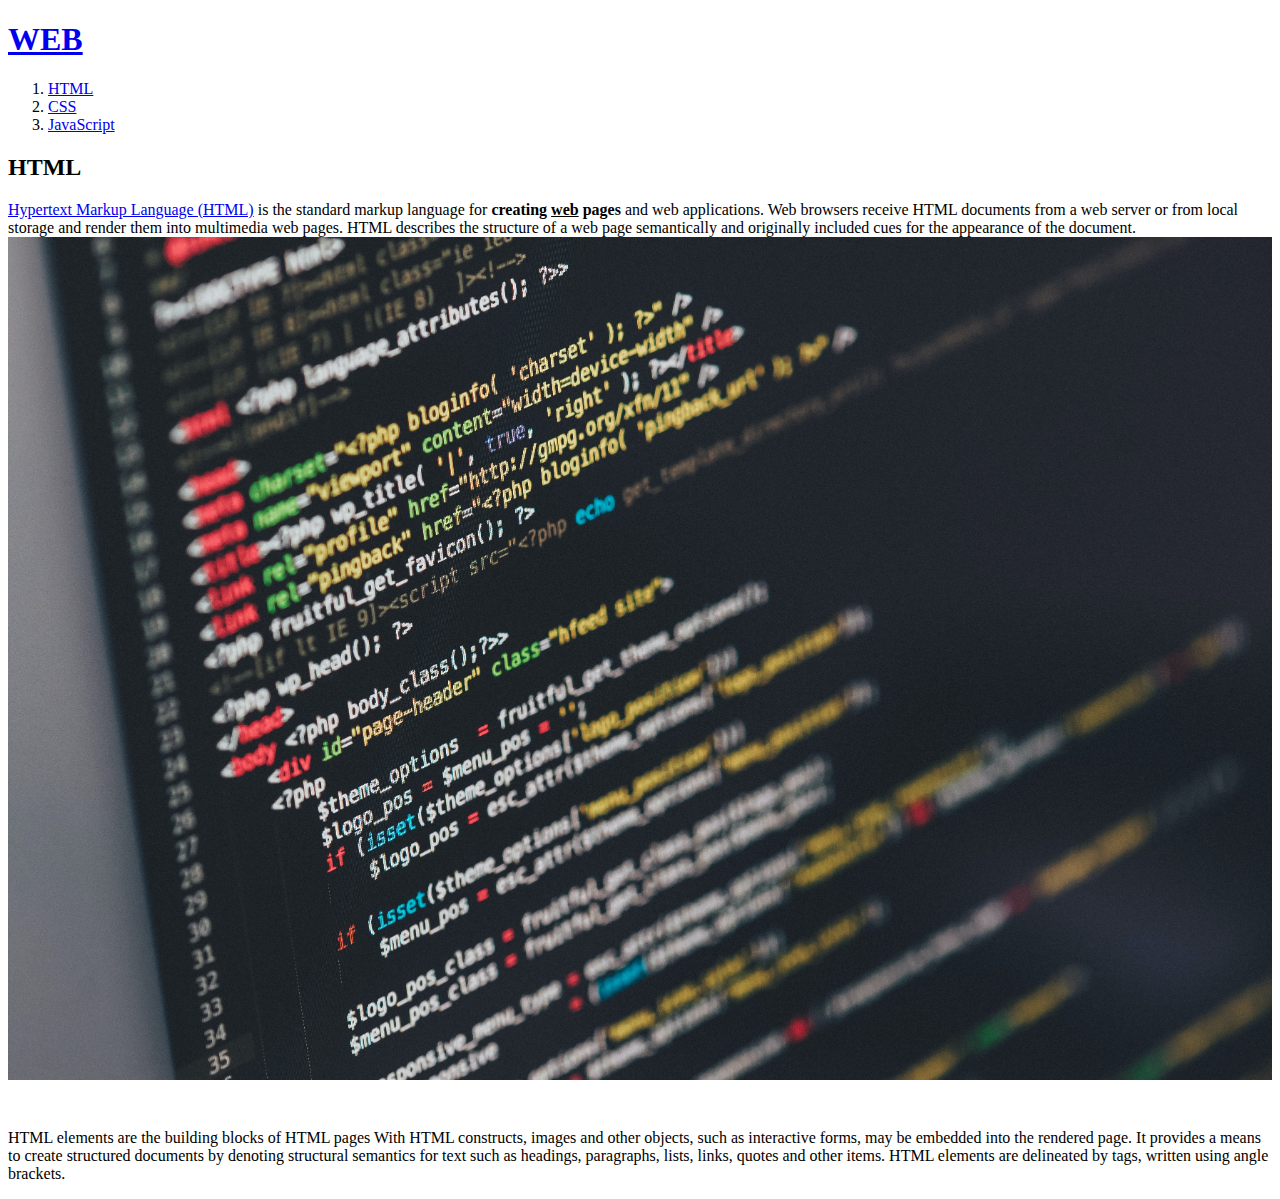
==== 1.html @ b3f5f6dd "first cording" ====
<!DOCTYPE html>
<html>
<head>
    <title>WEB1 - HTML</title>
</head>

<body>
    <h1><a href="index.html">WEB</a></h1>
    <ol>
        <li><a href="1.html">HTML</a></li>
        <li><a href="2.html">CSS</a></li>
        <li><a href="3.html">JavaScript</a></li>
    </ol>
    <h2>HTML</h2>
    <p><a href="https://en.wikipedia.org/wiki/HTML" target="_blank" title="html5 speicification">Hypertext Markup Language (HTML)</a> is the standard markup language for <strong>creating <u>web</u> pages</strong> and web applications. Web browsers receive HTML documents from a web server or from local storage and render them into multimedia web pages. HTML describes the structure of a web page semantically and originally included cues for the appearance of the document.
    <img src="coding.jpg" width="100%"></p>
    <p style="margin-top:45px;">HTML elements are the building blocks of HTML pages With HTML constructs, images and other objects, such as interactive forms, may be embedded into the rendered page. It provides a means to create structured documents by denoting structural semantics for text such as headings, paragraphs, lists, links, quotes and other items. HTML elements are delineated by tags, written using angle brackets.</p>
</body>
</html>

<!DOCTYPE html>
<html lang="en">
<head>
    <meta charset="UTF-8">
    <meta http-equiv="X-UA-Compatible" content="IE=edge">
    <meta name="viewport" content="width=device-width, initial-scale=1.0">
    <title>Document</title>
</head>
<body>
    
</body>
</html>
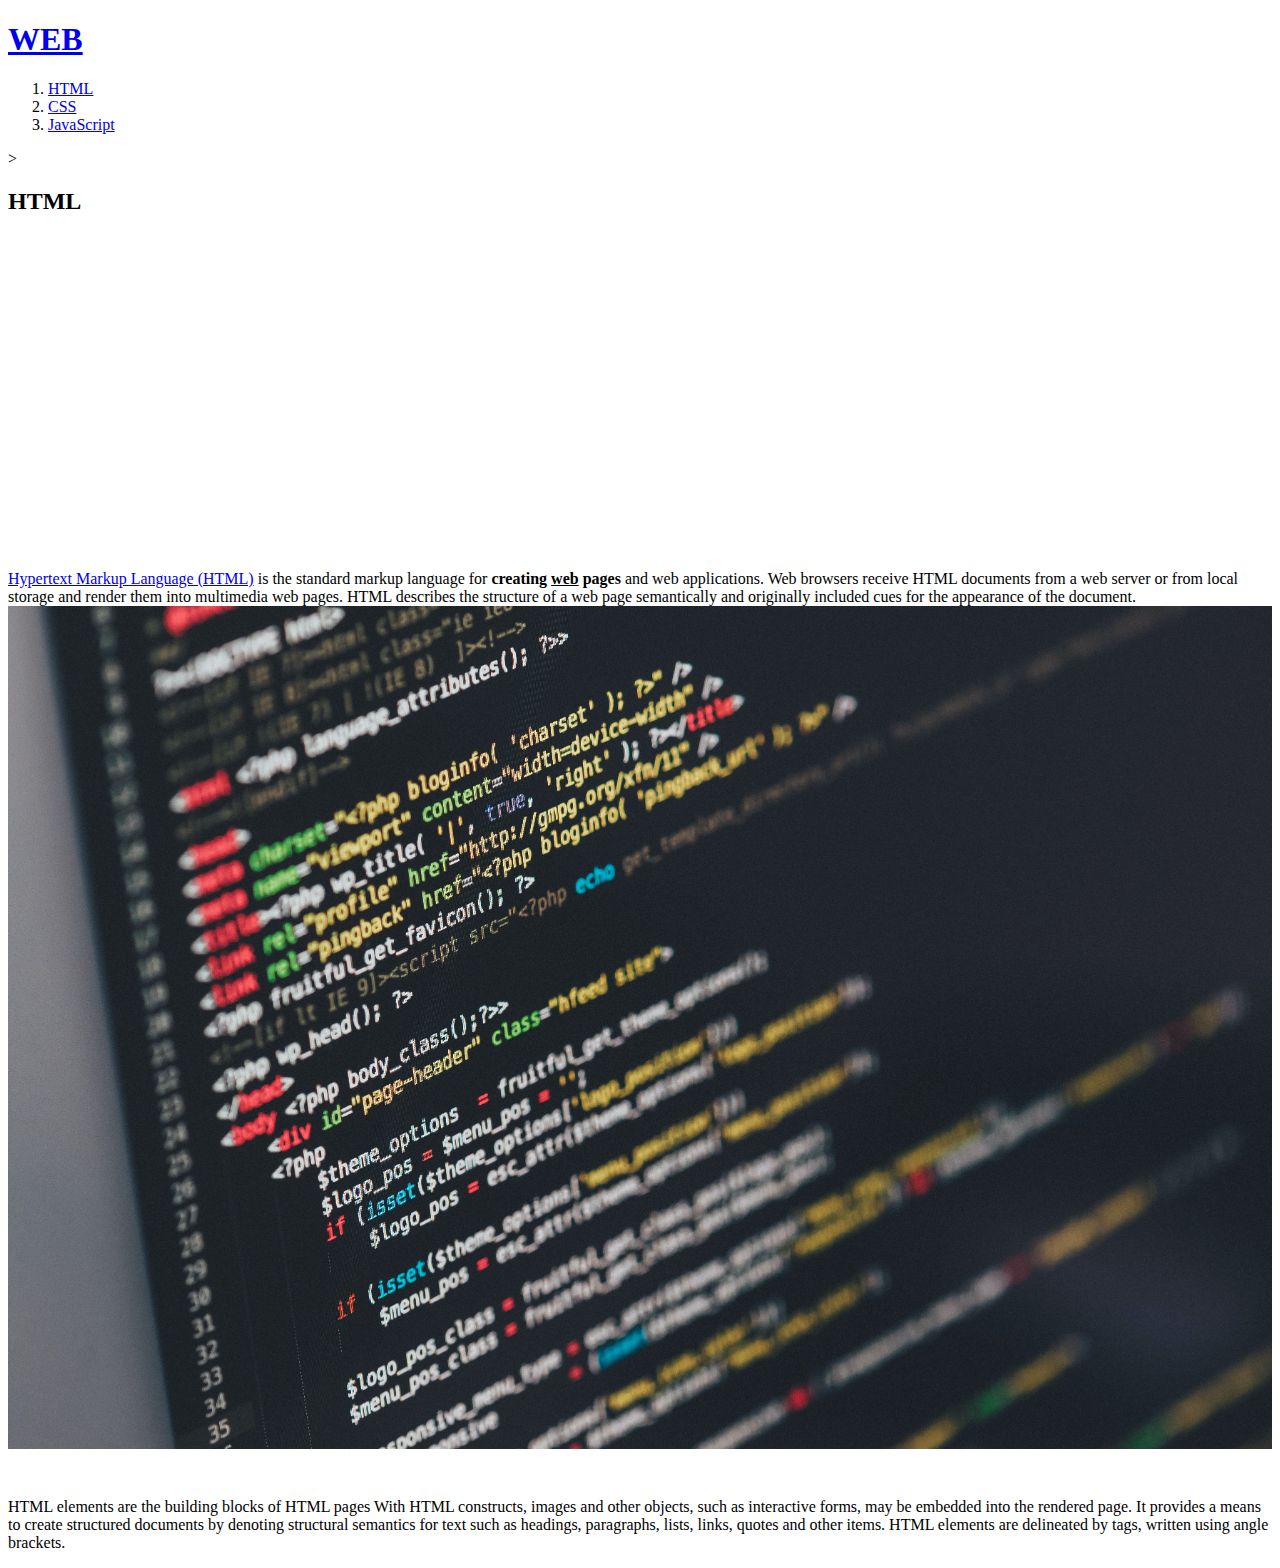
==== commit 706bdc29: "Update 1.html" ====
--- a/1.html
+++ b/1.html
@@ -10,23 +10,11 @@
         <li><a href="1.html">HTML</a></li>
         <li><a href="2.html">CSS</a></li>
         <li><a href="3.html">JavaScript</a></li>
-    </ol>
+    </ol>>
     <h2>HTML</h2>
+    <p><iframe width="560" height="315" src="https://www.youtube.com/embed/tZooW6PritE" title="YouTube video player" frameborder="0" allow="accelerometer; autoplay; clipboard-write; encrypted-media; gyroscope; picture-in-picture" allowfullscreen></iframe></p>
     <p><a href="https://en.wikipedia.org/wiki/HTML" target="_blank" title="html5 speicification">Hypertext Markup Language (HTML)</a> is the standard markup language for <strong>creating <u>web</u> pages</strong> and web applications. Web browsers receive HTML documents from a web server or from local storage and render them into multimedia web pages. HTML describes the structure of a web page semantically and originally included cues for the appearance of the document.
     <img src="coding.jpg" width="100%"></p>
     <p style="margin-top:45px;">HTML elements are the building blocks of HTML pages With HTML constructs, images and other objects, such as interactive forms, may be embedded into the rendered page. It provides a means to create structured documents by denoting structural semantics for text such as headings, paragraphs, lists, links, quotes and other items. HTML elements are delineated by tags, written using angle brackets.</p>
 </body>
 </html>
-
-<!DOCTYPE html>
-<html lang="en">
-<head>
-    <meta charset="UTF-8">
-    <meta http-equiv="X-UA-Compatible" content="IE=edge">
-    <meta name="viewport" content="width=device-width, initial-scale=1.0">
-    <title>Document</title>
-</head>
-<body>
-    
-</body>
-</html>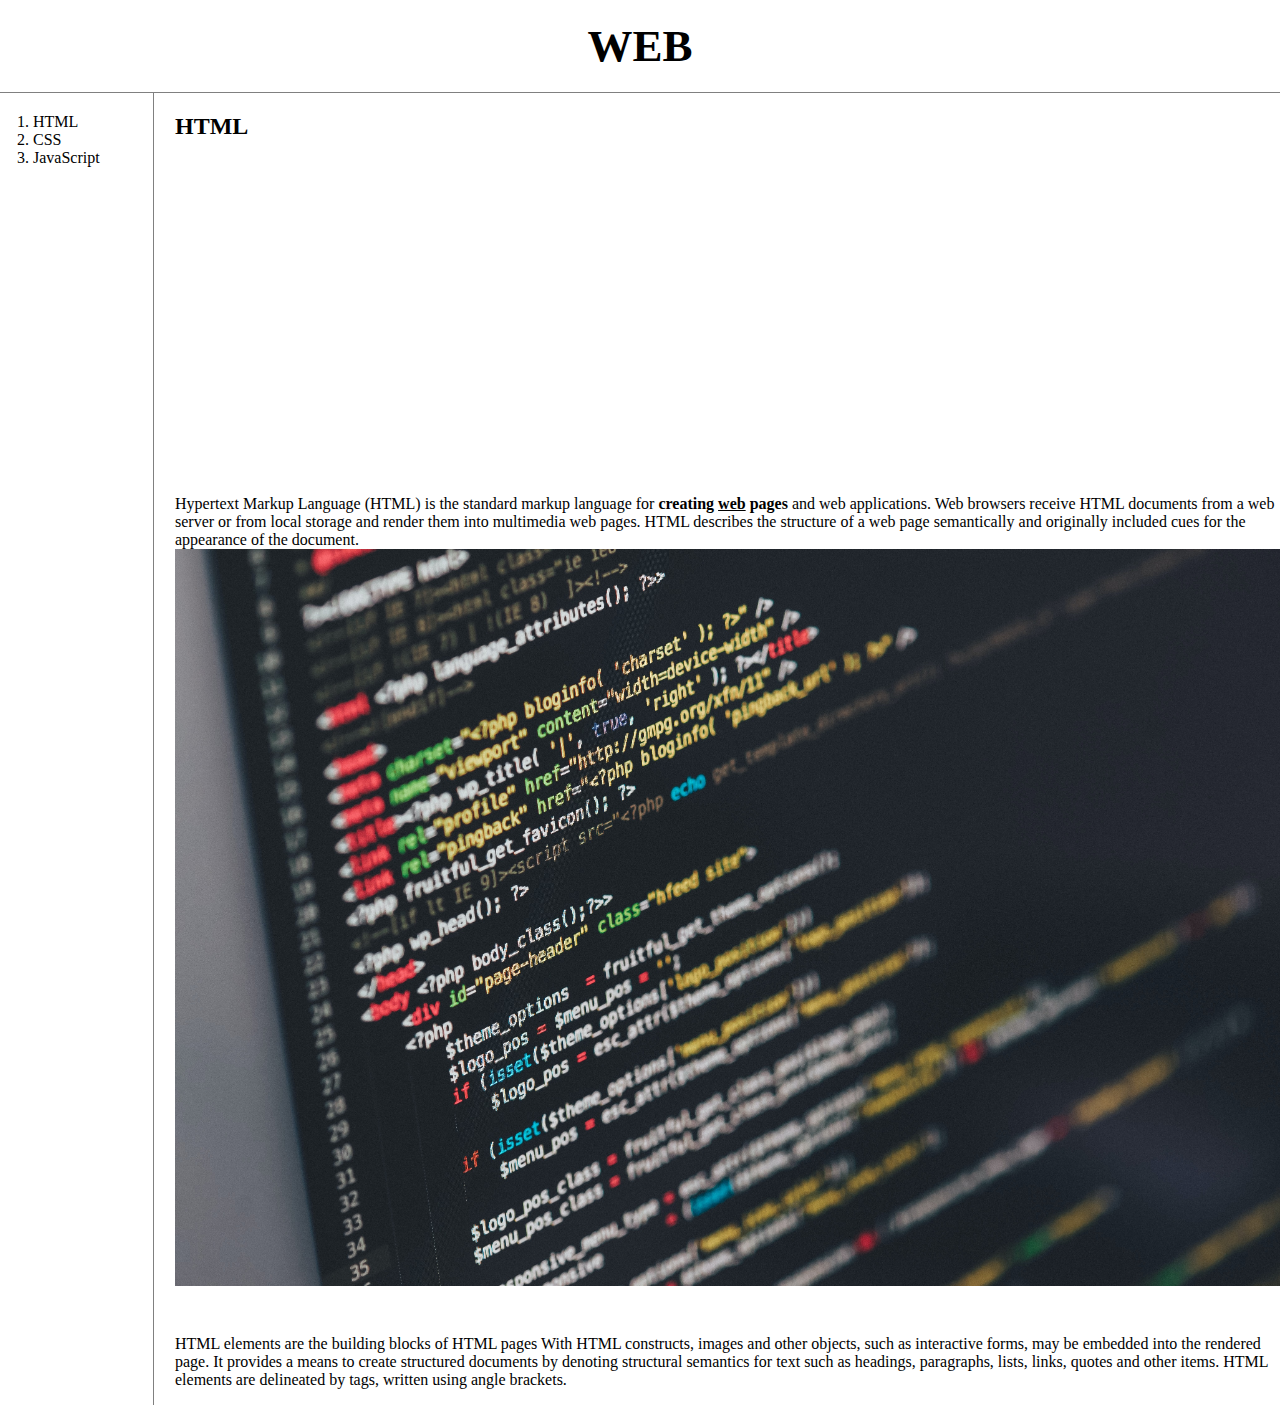
==== commit eed4c28a: "Web (CSS)" ====
--- a/1.html
+++ b/1.html
@@ -2,19 +2,25 @@
 <html>
 <head>
     <title>WEB1 - HTML</title>
+    <link rel="stylesheet" href="style.css">
 </head>
 
 <body>
     <h1><a href="index.html">WEB</a></h1>
-    <ol>
-        <li><a href="1.html">HTML</a></li>
-        <li><a href="2.html">CSS</a></li>
-        <li><a href="3.html">JavaScript</a></li>
-    </ol>>
-    <h2>HTML</h2>
-    <p><iframe width="560" height="315" src="https://www.youtube.com/embed/tZooW6PritE" title="YouTube video player" frameborder="0" allow="accelerometer; autoplay; clipboard-write; encrypted-media; gyroscope; picture-in-picture" allowfullscreen></iframe></p>
-    <p><a href="https://en.wikipedia.org/wiki/HTML" target="_blank" title="html5 speicification">Hypertext Markup Language (HTML)</a> is the standard markup language for <strong>creating <u>web</u> pages</strong> and web applications. Web browsers receive HTML documents from a web server or from local storage and render them into multimedia web pages. HTML describes the structure of a web page semantically and originally included cues for the appearance of the document.
-    <img src="coding.jpg" width="100%"></p>
-    <p style="margin-top:45px;">HTML elements are the building blocks of HTML pages With HTML constructs, images and other objects, such as interactive forms, may be embedded into the rendered page. It provides a means to create structured documents by denoting structural semantics for text such as headings, paragraphs, lists, links, quotes and other items. HTML elements are delineated by tags, written using angle brackets.</p>
+    <div id="grid">
+        <ol>
+            <li><a href="1.html">HTML</a></li>
+            <li><a href="2.html">CSS</a></li>
+            <li><a href="3.html">JavaScript</a></li>
+        </ol>
+
+        <div id="article">
+            <h2>HTML</h2>
+            <p><iframe width="560" height="315" src="https://www.youtube.com/embed/tZooW6PritE" title="YouTube video player" frameborder="0" allow="accelerometer; autoplay; clipboard-write; encrypted-media; gyroscope; picture-in-picture" allowfullscreen></iframe></p>
+            <p><a href="https://en.wikipedia.org/wiki/HTML" target="_blank" title="html5 speicification">Hypertext Markup Language (HTML)</a> is the standard markup language for <strong>creating <u>web</u> pages</strong> and web applications. Web browsers receive HTML documents from a web server or from local storage and render them into multimedia web pages. HTML describes the structure of a web page semantically and originally included cues for the appearance of the document.
+            <img src="coding.jpg" width="100%"></p>
+            <p style="margin-top:45px;">HTML elements are the building blocks of HTML pages With HTML constructs, images and other objects, such as interactive forms, may be embedded into the rendered page. It provides a means to create structured documents by denoting structural semantics for text such as headings, paragraphs, lists, links, quotes and other items. HTML elements are delineated by tags, written using angle brackets.</p>
+        </div>    
+    </div>
 </body>
-</html>
+</html>--- a/style.css
+++ b/style.css
@@ -0,0 +1,39 @@
+#grid {
+    display: grid;
+    grid-template-columns: 150px 1fr;
+}
+a {
+    color: black;
+    text-decoration: none;
+}  
+h1 {
+    font-size: 45px;
+    text-align: center;
+    border-bottom: 1px solid gray;
+    margin: 0;
+    padding: 20px;
+}      
+ol {
+    border-right: 1px solid gray;
+    width: 100px;
+    margin: 0;
+    padding: 20px;
+    padding-left: 33px;
+}
+body {
+    margin: 0;
+}
+#article {
+    padding-left: 25px;
+}
+@media (max-width:800px) {
+    #grid {
+    display: block;
+    }
+    ol {
+    border-right: none;
+    }
+    h1 {
+    border-bottom: none;
+    }      
+  }     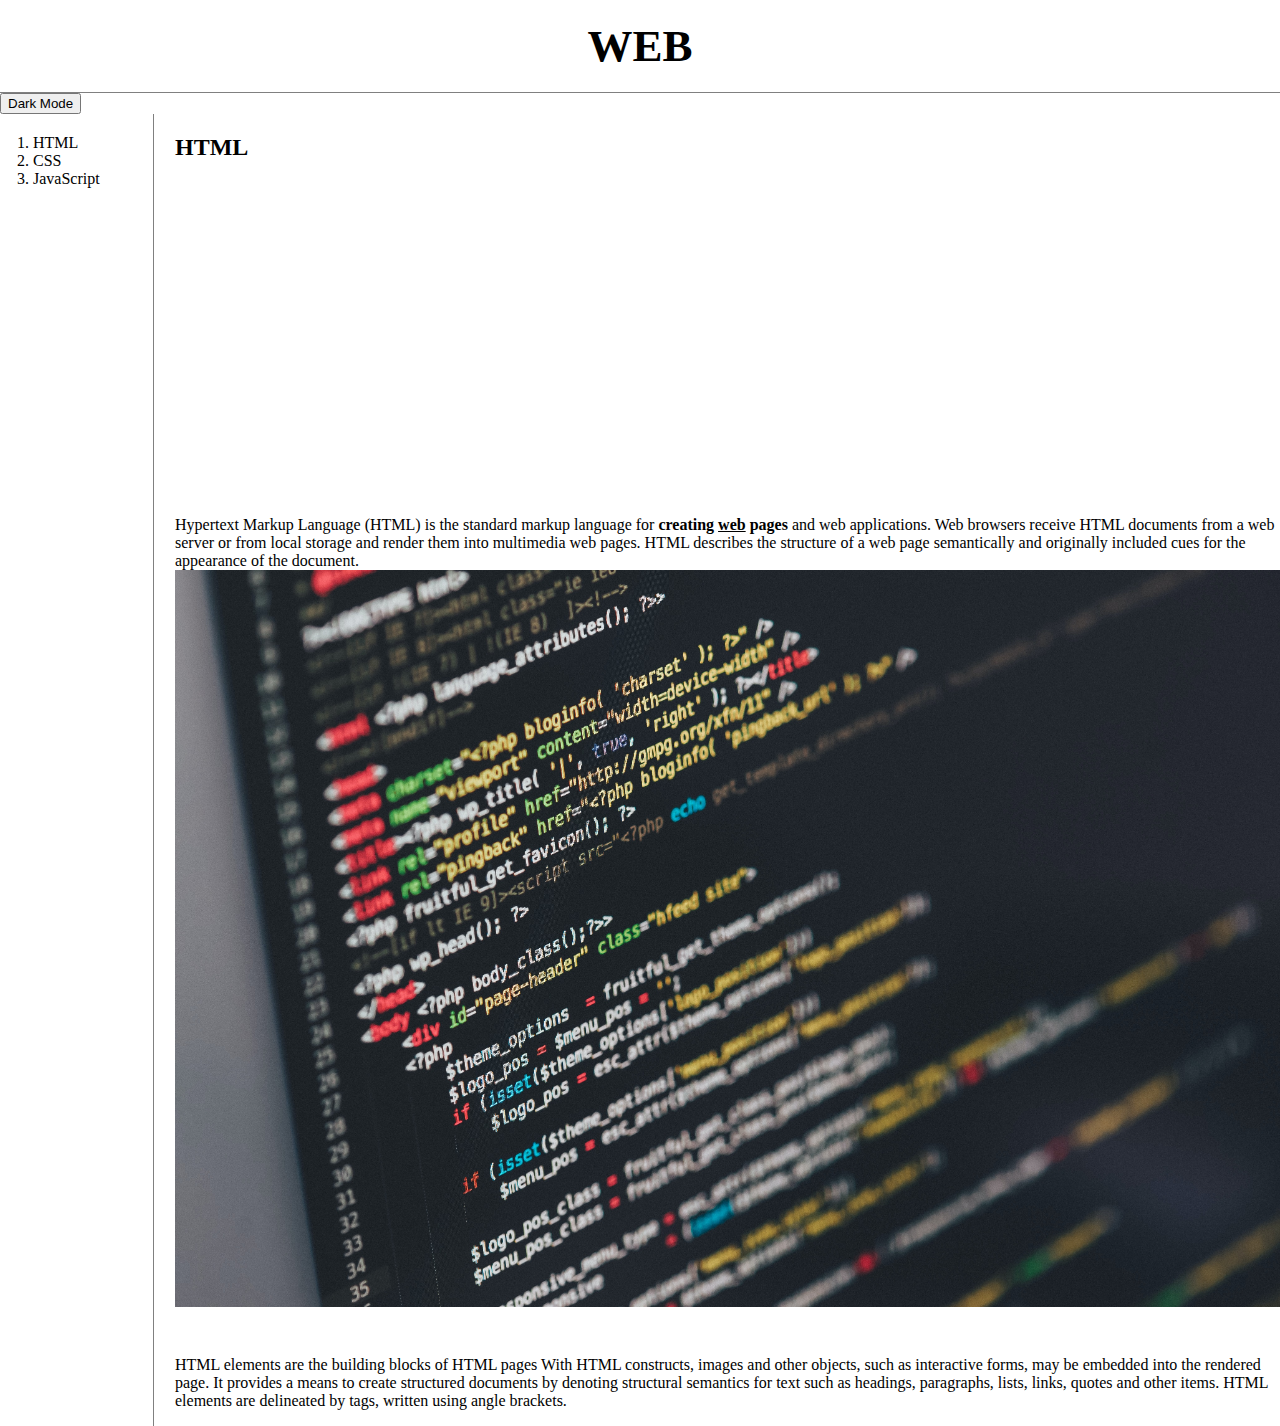
==== commit da4d976c: "Web" ====
--- a/1.html
+++ b/1.html
@@ -3,10 +3,16 @@
 <head>
     <title>WEB1 - HTML</title>
     <link rel="stylesheet" href="style.css">
+    <script src="colors.js"></script>
 </head>
 
 <body>
     <h1><a href="index.html">WEB</a></h1>
+
+    <input type="button" value="Dark Mode" onclick="
+    nightdayhandler(this);
+    ">
+
     <div id="grid">
         <ol>
             <li><a href="1.html">HTML</a></li>
